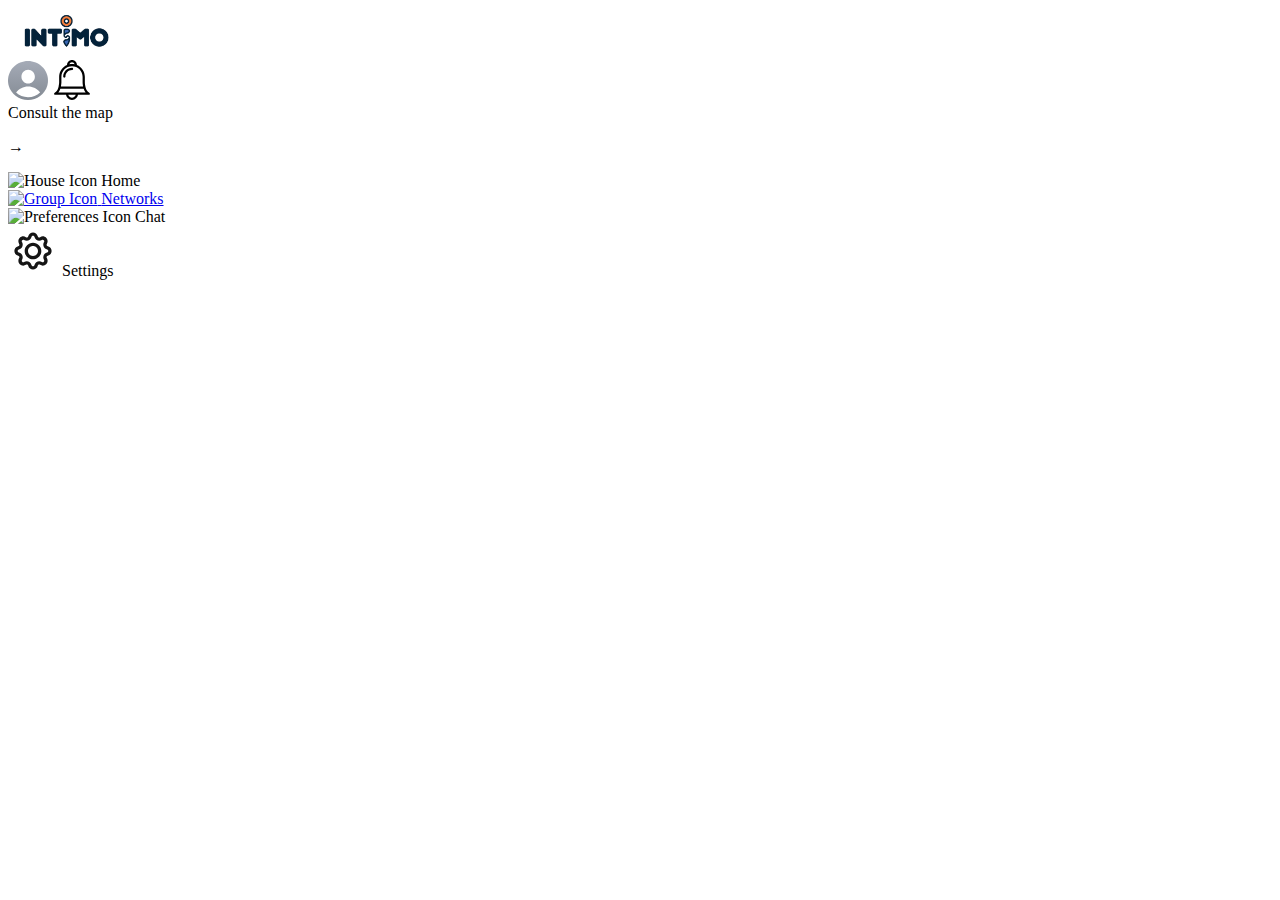
==== html/index.html @ e357c894 "added better structure, organizing html files in an html folder + displaying network members on the " ====
<!DOCTYPE html>
<html lang="en">

<head>
    <title>IntiMo</title>
    <meta name="comp1800 template" content="My 1800 App">

    <!-- Required meta tags -->
    <meta charset="utf-8">
    <meta name="viewport" content="width=device-width, initial-scale=1">
    <!-- Bootstrap Library CSS CDN go here -->
    <!-- Boostrap Library JS CDN  go here -->

    <!-- Other libraries go here -->

    <!-- Link to styles of your own -->
    <link rel="stylesheet" href="../styles/style.css">

    <script src="https://www.gstatic.com/firebasejs/8.10.0/firebase-app.js"></script>
    <script src="https://www.gstatic.com/firebasejs/8.10.0/firebase-firestore.js"></script>
    <script src="https://www.gstatic.com/firebasejs/8.10.0/firebase-auth.js"></script>
    <script src="https://www.gstatic.com/firebasejs/ui/4.8.1/firebase-ui-auth.js"></script>
    <link type="text/css" rel="stylesheet" href="https://www.gstatic.com/firebasejs/ui/4.8.1/firebase-ui-auth.css" />

    <script src="https://api.tiles.mapbox.com/mapbox-gl-js/v3.3.0/mapbox-gl.js"></script>
    <script src="https://cdn.jsdelivr.net/npm/@emailjs/browser@3/dist/email.min.js"></script>
    <link href="https://api.tiles.mapbox.com/mapbox-gl-js/v3.3.0/mapbox-gl.css" rel="stylesheet" />

</head>

<body>

    <div id="header">
        <img style="height:3em;" src="../images/intimoLogo.png" alt="">
        <div id="header-icons">
            <img src="../images/Vector.svg" width="40" alt="vector">
            <img src="../images/notification.svg" width="40" alt="notification">
        </div>
    </div>
    <div id="middle">
        <div id="banner">
            <!-- <div id="logo">
                <img src="./images/maps.png">
            </div> -->

            <div class="mapContainer">
                <div id="map"></div>
            </div>
            <div class="underMap">
                <div id="mapText">
                    Consult the map
                </div>
                <div>
                    <p>&rarr;</p>
                </div>
            </div>
        </div>
    </div>
    <footer class="nav">
        <div id="home" class="navItems">
            <img src="../images/house.svg" width="40" alt="House Icon">
            <span>Home</span>
        </div>
        <div id="group" class="navItems">
            <a href="network.html">
                <img src="../images/group.svg" width="40" alt="Group Icon">
                <span>Networks</span>
            </a>
        </div>
        <div id="preferences" class="navItems">
            <img src="../images/chat.svg" width="40" alt="Preferences Icon">
            <span>Chat</span>
        </div>
        <div id="chat" class="navItems">
            <img src="../images/settings.svg" width="50" alt="Chat Icon">
            <span>Settings</span>
        </div>
    </footer>


    <!-- Navigation bar goes here -->


    <!-- Navigation (header) bar goes here -->



    <!-- Navigation (footer) bar goes here -->

    <!------------------------------>
    <!-- Your HTML Layout go here -->
    <!------------------------------>
    <!-- Stuff for body goes here -->


    <!---------------------------------------------->
    <!-- Your own JavaScript functions go here    -->
    <!---------------------------------------------->

    <!-- Link to scripts of your own -->
    <!-- <script src="./scripts/script.js"></script> -->
    

    <script src="../scripts/firebaseAPI_BBY22.js"></script>
    <script src="../scripts/map.js"></script>




</body>

</html>
---- styles/style.css ----
@media screen and (max-width: 480px) {
  #header {
    background: linear-gradient(to bottom right, #ee8b4d, #020024);
    padding: 1em;
    display: flex;
    justify-content: space-between;
  }

  #header-icons {
    display: flex;
    gap: 1em;
  }

  * {
    margin: 0;
    font-family: "Roboto", serif;
    font-optical-sizing: auto;
    font-weight: 600;
    font-style: normal;
    font-variation-settings: "wdth" 100;
    box-sizing: border-box;
  }
  html {
    height: 100vh;
    box-sizing: border-box;
  }
  body {
    height: 100vh;
    box-sizing: border-box;
    background-color: rgb(252, 248, 243);
    display: flex;
    flex-direction: column;
  }

  #bigContainer {
    display: grid;
    grid-template-rows: auto 1fr auto;
    height: 100%;
  }

  #middle {
    display: flex;
    flex-direction: column;
    gap: 2em;
    padding: 1em;
  }

  #banner {
    display: flex;
    flex-direction: column;
    gap: 1em;
    margin: 0 auto;
  }

  .alignIcons {
    display: flex;
    align-items: center;
    background-color: beige;
    padding: 0.3em;
    cursor: pointer;
  }

  #firstColumn {
    display: flex;
    gap: 1em;
  }

  .underMap {
    display: flex;
    gap: 10px;
    align-items: center;
    justify-content: end;
    font-weight: 600;
    cursor: pointer;
  }

  #mapText:hover {
    text-decoration: underline;
    display: flex;
    flex-direction: column;
    gap: 1em;
    margin: 0 auto;
  }

  .mapContainer {
    width: 320px;
    height: 180px;
  }

  #map {
    width: 100%;
    height: 100%;
  }

  #logo {
    display: flex;
    justify-content: center;
    width: 100%;
  }

  #msgContainer {
    margin: 0 auto;
    display: flex;
    flex-direction: column;
    gap: 1em;
  }

  #numberNetworks {
    display: flex;
    flex-direction: column;
    gap: 1em;
    padding: 1em;
    align-items: center;
    background-color: beige;
    aspect-ratio: 1/1;
    width: fit-content;
    margin: auto;
    justify-content: space-around;
  }

  .msg {
    padding: 1em;
    border-bottom: 2px solid black;
    display: flex;
    align-items: center;
    justify-content: space-between;
    gap: 1em;
    justify-content: space-between;
    gap: 1em;
  }

  .nav {
    display: flex;
    justify-content: space-between;
    background: linear-gradient(to bottom right, #ee8b4d, #020024);
    padding: 0.5em;
    margin-top: auto;
    align-items: center;
  }

  .navItems {
    cursor: pointer;
    padding: 0.2em;
    transition: all .2s ease-in-out;
    display: flex;
    flex-direction: column;
    align-items: center;
    gap: 2px;
  }

  .navItems:hover {
    background-color: rgba(110, 88, 59, 0.5);
    border-radius: 50%;
    transform: scale(1.1);
  }

  #redCircle {
    width: 10px;
    height: 10px;
    border-radius: 50%;
    background-color: red;
  }
  /* Popup Container (Hidden by Default) */
  .popup-container {
    display: none; /* Hidden initially */
    position: fixed;
    top: 0;
    left: 0;
    width: 100%;
    height: 100%;
    background: rgba(0, 0, 0, 0.5); /* Transparent black overlay */
    justify-content: center;
    align-items: center;
  }

  

  /* Popup Box */
  .popup-content {
    background: white;
    padding: 20px;
    border-radius: 8px;
    text-align: center;
    width: 300px;
    box-shadow: 0 4px 8px rgba(0, 0, 0, 0.2);
  }

  /* Input Field */
  .popup-content input {
    width: 100%;
    padding: 8px;
    margin: 10px 0;
    border: 1px solid #ccc;
    border-radius: 5px;
  }

  /* Buttons */
  .popup-buttons {
    display: flex;
    justify-content: space-around;
  }

  .popup-buttons button {
    padding: 8px 15px;
    border: none;
    border-radius: 5px;
    cursor: pointer;
  }

  #createBtn {
    background: #4caf50;
    color: white;
  }

  #cancelBtn {
    background: #f44336;
    color: white;
  }
  .navItems a{
    color: black;
    text-decoration: none;
    display: flex;
    flex-direction: column;
    align-items: center;
  }
}
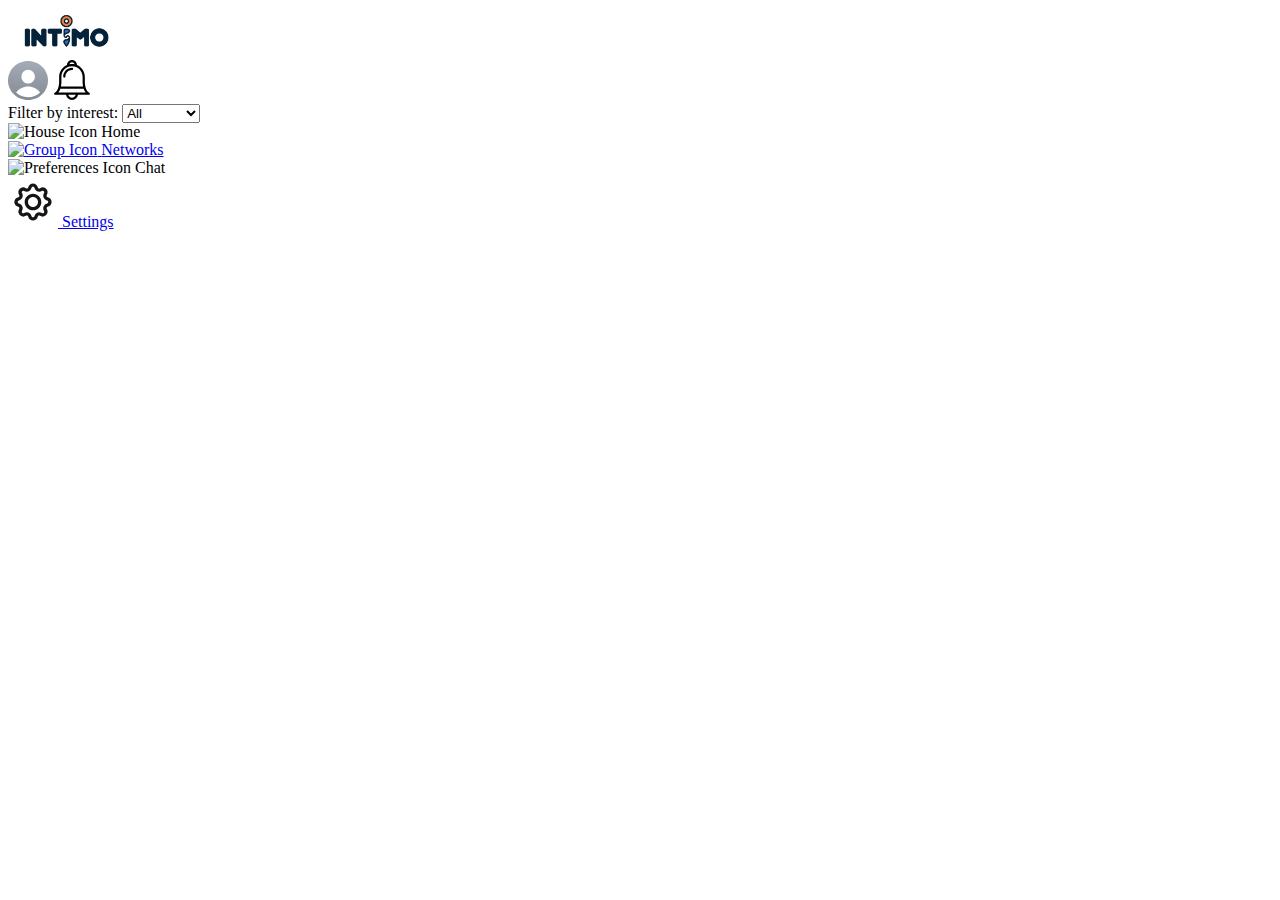
==== commit 0daa7fc1: "made settings page and added logout + prepared interest filter on the frontend" ====
--- a/html/index.html
+++ b/html/index.html
@@ -46,14 +46,19 @@
             <div class="mapContainer">
                 <div id="map"></div>
             </div>
-            <div class="underMap">
-                <div id="mapText">
-                    Consult the map
-                </div>
-                <div>
-                    <p>&rarr;</p>
-                </div>
+            <div class="interest-filter">
+                <label for="interestFilter">Filter by interest:</label>
+                <select id="interestFilter" class="form-select">
+                    <option value="all">All</option>
+                    <option value="sports">Sports</option>
+                    <option value="anime">Anime</option>
+                    <option value="politics">Politics</option>
+                    <option value="economy">Economy</option>
+                    <option value="dancing">Dancing</option>
+                    <option value="singing">Singing</option>
+                </select>
             </div>
+            
         </div>
     </div>
     <footer class="nav">
@@ -72,8 +77,10 @@
             <span>Chat</span>
         </div>
         <div id="chat" class="navItems">
-            <img src="../images/settings.svg" width="50" alt="Chat Icon">
-            <span>Settings</span>
+            <a href="settings.html">
+                <img src="../images/settings.svg" width="50" alt="Chat Icon">
+                <span>Settings</span>
+            </a>
         </div>
     </footer>
 
@@ -99,7 +106,7 @@
 
     <!-- Link to scripts of your own -->
     <!-- <script src="./scripts/script.js"></script> -->
-    
+
 
     <script src="../scripts/firebaseAPI_BBY22.js"></script>
     <script src="../scripts/map.js"></script>
--- a/styles/style.css
+++ b/styles/style.css
@@ -150,7 +150,7 @@
 
   .navItems:hover {
     background-color: rgba(110, 88, 59, 0.5);
-    border-radius: 50%;
+    border-radius: 20%;
     transform: scale(1.1);
   }
 
@@ -223,4 +223,37 @@
     flex-direction: column;
     align-items: center;
   }
-}
+  /* Hide everything by default */
+#networkUI, #loadingSpinner {
+  display: none;
+}
+
+/* Only show loading spinner if no network exists */
+body:not(.network-exists) #loadingSpinner {
+  display: block;
+}
+
+/* Only show network UI if network exists */
+body.network-exists #networkUI {
+  display: block;
+}
+.interest-filter {
+  margin: 1em auto;
+  padding: 0.5em;
+  width: 90%;
+  max-width: 400px;
+  text-align: center;
+  background-color: #f8f8f8;
+  border-radius: 10px;
+  box-shadow: 0 2px 5px rgba(0,0,0,0.1);
+}
+
+.interest-filter select {
+  width: 100%;
+  padding: 0.5em;
+  font-size: 1em;
+  border-radius: 5px;
+  border: 1px solid #ccc;
+}
+
+}
